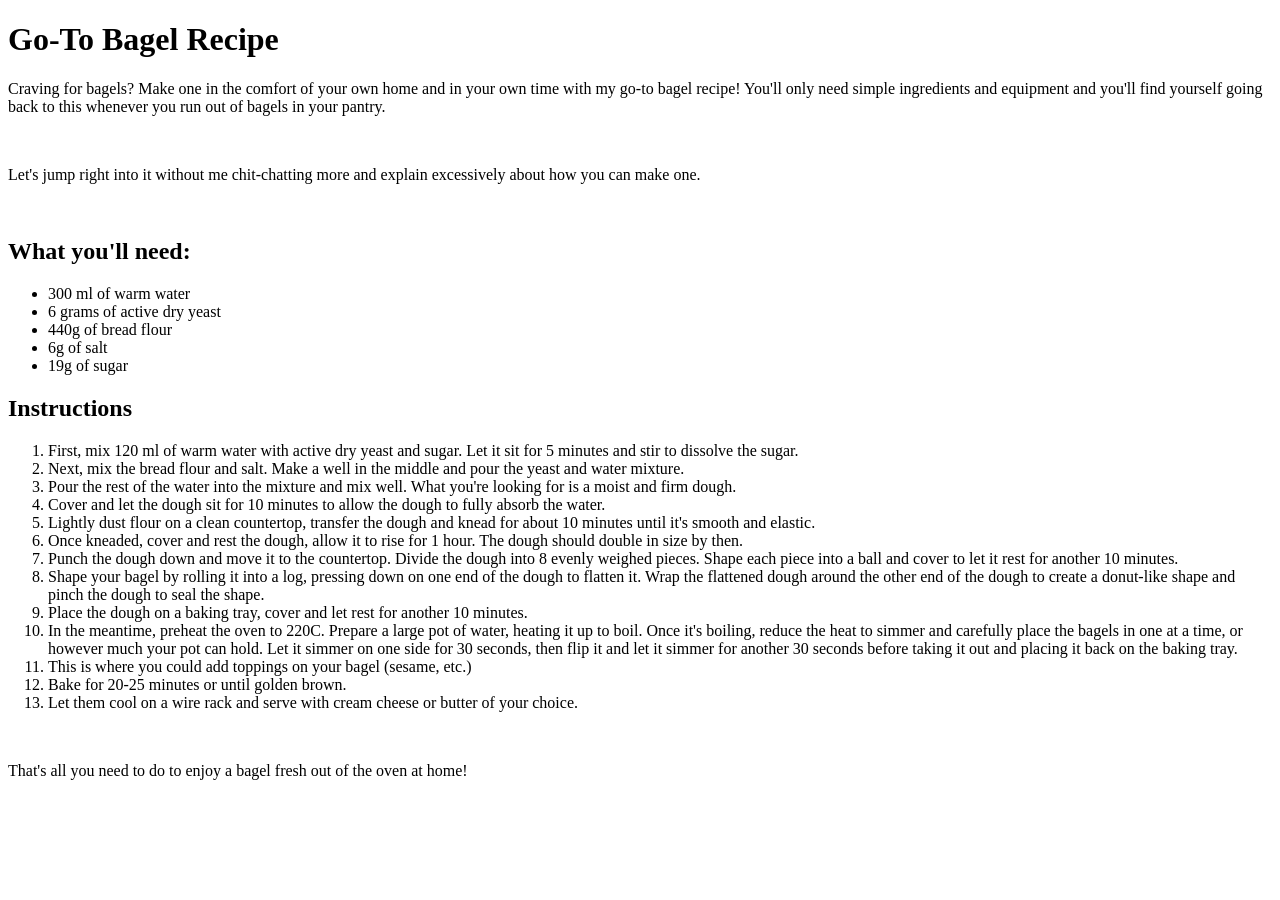
==== index.html @ 6e875099 "Add main content to the index file" ====
<!DOCTYPE html>
<html lang="en">
<head>
    <meta charset="UTF-8">
    <meta name="viewport" content="width=device-width, initial-scale=1.0">
    <title>Bagel Recipe</title>
</head>
<body>
    <h1>Go-To Bagel Recipe</h1>
    <p>Craving for bagels? Make one in the comfort of your own home and in your own time with my go-to bagel recipe! You'll only need simple ingredients and equipment and you'll find yourself going back to this whenever you run out of bagels in your pantry.</p>
    <br>
    <p>Let's jump right into it without me chit-chatting more and explain excessively about how you can make one.</p>
    <br>
    
    <h2>What you'll need:</h2>
    <ul>
        <li>300 ml of warm water</li>
        <li>6 grams of active dry yeast</li>
        <li>440g of bread flour</li>
        <li>6g of salt</li>
        <li>19g of sugar</li>
    </ul>

    <h2>Instructions</h2>
    <ol>
        <li>First, mix 120 ml of warm water with active dry yeast and sugar. Let it sit for 5 minutes and stir to dissolve the sugar.</li>
        <li>Next, mix the bread flour and salt. Make a well in the middle and pour the yeast and water mixture.</li>
        <li>Pour the rest of the water into the mixture and mix well. What you're looking for is a moist and firm dough.</li>
        <li>Cover and let the dough sit for 10 minutes to allow the dough to fully absorb the water.</li>
        <li>Lightly dust flour on a clean countertop, transfer the dough and knead for about 10 minutes until it's smooth and elastic.</li>
        <li>Once kneaded, cover and rest the dough, allow it to rise for 1 hour. The dough should double in size by then.</li>
        <li>Punch the dough down and move it to the countertop. Divide the dough into 8 evenly weighed pieces. Shape each piece into a ball and cover to let it rest for another 10 minutes.</li>
        <li>Shape your bagel by rolling it into a log, pressing down on one end of the dough to flatten it. Wrap the flattened dough around the other end of the dough to create a donut-like shape and pinch the dough to seal the shape.</li>
        <li>Place the dough on a baking tray, cover and let rest for another 10 minutes.</li>
        <li>In the meantime, preheat the oven to 220C. Prepare a large pot of water, heating it up to boil. Once it's boiling, reduce the heat to simmer and carefully place the bagels in one at a time, or however much your pot can hold. Let it simmer on one side for 30 seconds, then flip it and let it simmer for another 30 seconds before taking it out and placing it back on the baking tray.</li>
        <li>This is where you could add toppings on your bagel (sesame, etc.)</li>
        <li>Bake for 20-25 minutes or until golden brown.</li>
        <li>Let them cool on a wire rack and serve with cream cheese or butter of your choice.</li>
    </ol>

    <br>
    <p>That's all you need to do to enjoy a bagel fresh out of the oven at home!</p>

</body>
</html>
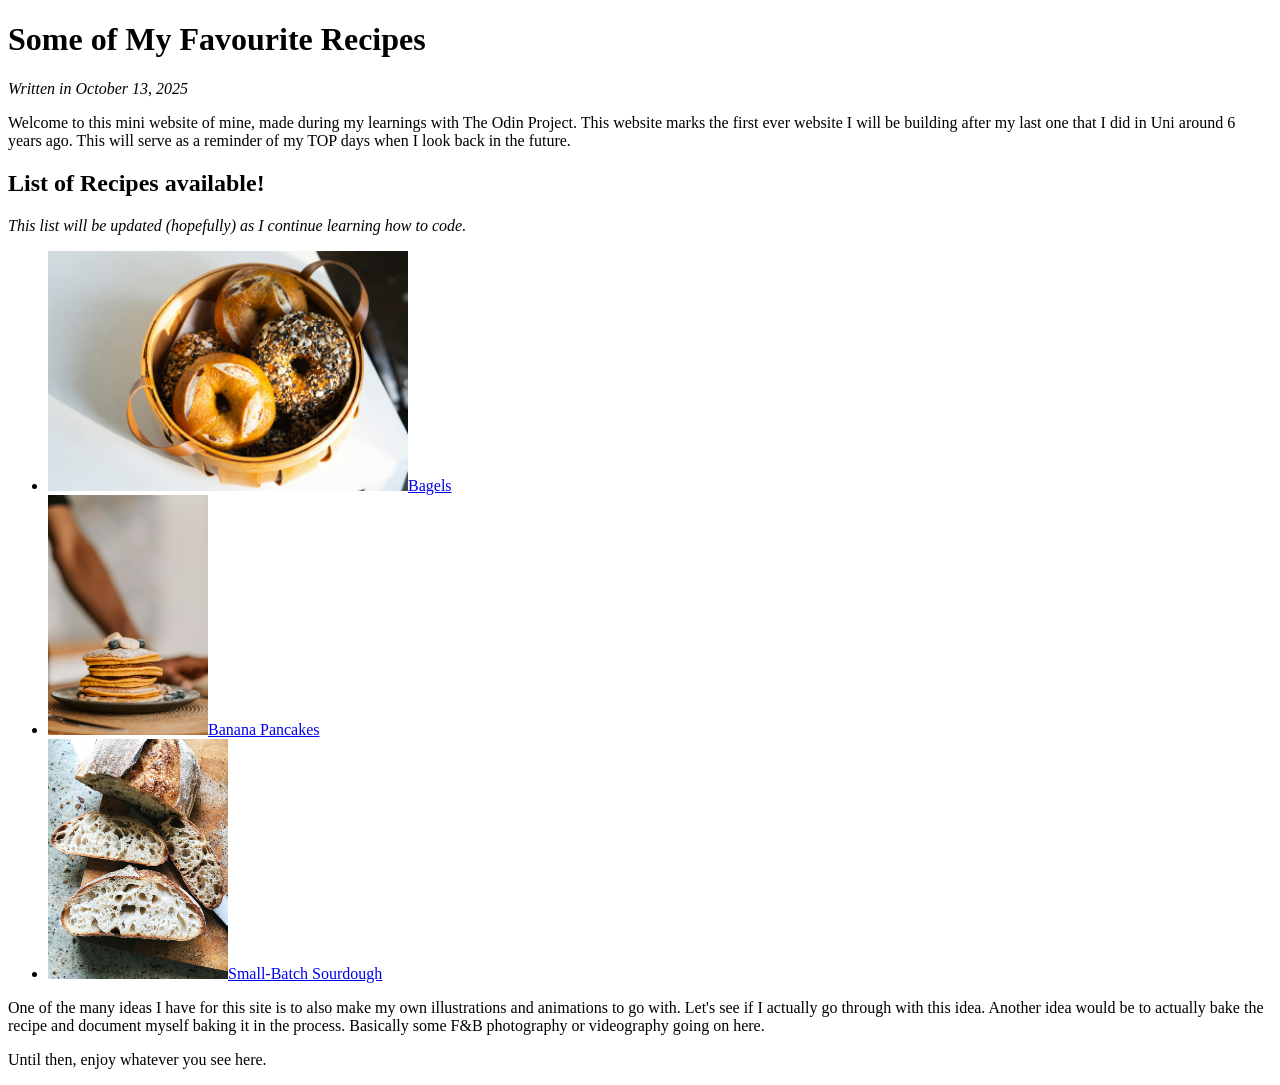
==== commit 9820c2b5: "Add more recipes" ====
--- a/index.html
+++ b/index.html
@@ -3,43 +3,24 @@
 <head>
     <meta charset="UTF-8">
     <meta name="viewport" content="width=device-width, initial-scale=1.0">
-    <title>Bagel Recipe</title>
+    <title>Favourite Recipes</title>
 </head>
 <body>
-    <h1>Go-To Bagel Recipe</h1>
-    <p>Craving for bagels? Make one in the comfort of your own home and in your own time with my go-to bagel recipe! You'll only need simple ingredients and equipment and you'll find yourself going back to this whenever you run out of bagels in your pantry.</p>
-    <br>
-    <p>Let's jump right into it without me chit-chatting more and explain excessively about how you can make one.</p>
-    <br>
+    <h1>Some of My Favourite Recipes</h1>
+    <p><em>Written in October 13, 2025</em></p>
+    <p>Welcome to this mini website of mine, made during my learnings with The Odin Project. This website marks the first ever website I will be building after my last one that I did in Uni around 6 years ago. This will serve as a reminder of my TOP days when I look back in the future.</p>
     
-    <h2>What you'll need:</h2>
+    <h2>List of Recipes available!</h2>
+    <p><em>This list will be updated (hopefully) as I continue learning how to code.</em></p>
+    
     <ul>
-        <li>300 ml of warm water</li>
-        <li>6 grams of active dry yeast</li>
-        <li>440g of bread flour</li>
-        <li>6g of salt</li>
-        <li>19g of sugar</li>
+        <li><img src="./images/pexels-catscoming-10169963.jpg" alt="four or more bagels in a decorative basket" width="360"><a href="./recipes/bagels.html">Bagels</a></li>
+        <li><img src="./images/pexels-vlada-karpovich-6947186.jpg" alt="banana pancakes with blueberry topping on a plate" height="240"><a href="./recipes/banana-pancakes.html">Banana Pancakes</a></li>
+        <li><img src="./images/pexels-geraud-pfeiffer-6608542.jpg" alt="one loaf of sourdough and sliced sourdough sliced on a wooden cutting board" height="240"><a href="./recipes/small-batch-sourdough.html">Small-Batch Sourdough</a></li>
     </ul>
 
-    <h2>Instructions</h2>
-    <ol>
-        <li>First, mix 120 ml of warm water with active dry yeast and sugar. Let it sit for 5 minutes and stir to dissolve the sugar.</li>
-        <li>Next, mix the bread flour and salt. Make a well in the middle and pour the yeast and water mixture.</li>
-        <li>Pour the rest of the water into the mixture and mix well. What you're looking for is a moist and firm dough.</li>
-        <li>Cover and let the dough sit for 10 minutes to allow the dough to fully absorb the water.</li>
-        <li>Lightly dust flour on a clean countertop, transfer the dough and knead for about 10 minutes until it's smooth and elastic.</li>
-        <li>Once kneaded, cover and rest the dough, allow it to rise for 1 hour. The dough should double in size by then.</li>
-        <li>Punch the dough down and move it to the countertop. Divide the dough into 8 evenly weighed pieces. Shape each piece into a ball and cover to let it rest for another 10 minutes.</li>
-        <li>Shape your bagel by rolling it into a log, pressing down on one end of the dough to flatten it. Wrap the flattened dough around the other end of the dough to create a donut-like shape and pinch the dough to seal the shape.</li>
-        <li>Place the dough on a baking tray, cover and let rest for another 10 minutes.</li>
-        <li>In the meantime, preheat the oven to 220C. Prepare a large pot of water, heating it up to boil. Once it's boiling, reduce the heat to simmer and carefully place the bagels in one at a time, or however much your pot can hold. Let it simmer on one side for 30 seconds, then flip it and let it simmer for another 30 seconds before taking it out and placing it back on the baking tray.</li>
-        <li>This is where you could add toppings on your bagel (sesame, etc.)</li>
-        <li>Bake for 20-25 minutes or until golden brown.</li>
-        <li>Let them cool on a wire rack and serve with cream cheese or butter of your choice.</li>
-    </ol>
-
-    <br>
-    <p>That's all you need to do to enjoy a bagel fresh out of the oven at home!</p>
+    <p>One of the many ideas I have for this site is to also make my own illustrations and animations to go with. Let's see if I actually go through with this idea. Another idea would be to actually bake the recipe and document myself baking it in the process. Basically some F&ampB photography or videography going on here.</p>
+    <p>Until then, enjoy whatever you see here.</p>
 
 </body>
 </html>
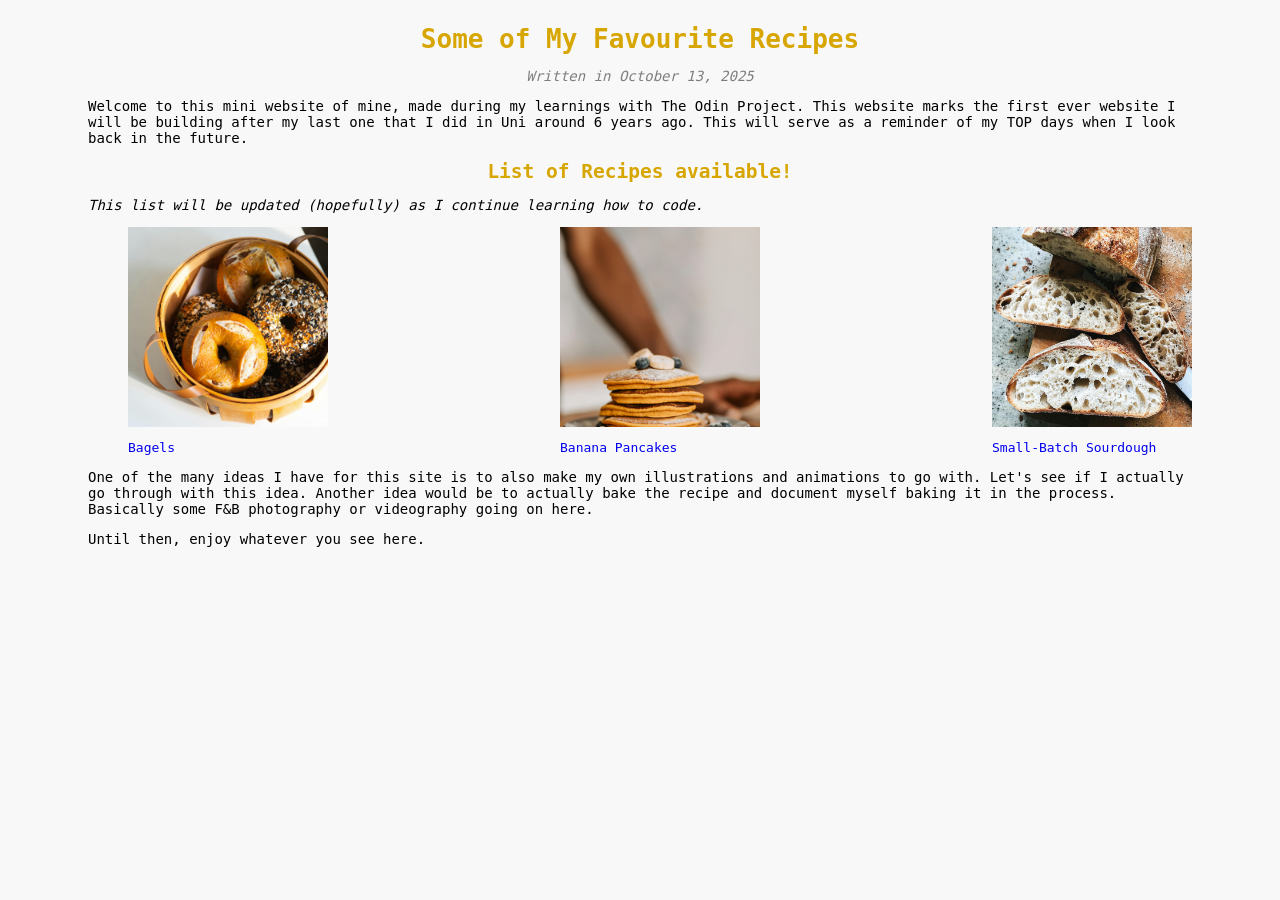
==== commit 36742b51: "Created stylesheet for html" ====
--- a/index.html
+++ b/index.html
@@ -4,23 +4,28 @@
     <meta charset="UTF-8">
     <meta name="viewport" content="width=device-width, initial-scale=1.0">
     <title>Favourite Recipes</title>
+    <link rel="stylesheet" href="styles.css">
 </head>
 <body>
-    <h1>Some of My Favourite Recipes</h1>
-    <p><em>Written in October 13, 2025</em></p>
-    <p>Welcome to this mini website of mine, made during my learnings with The Odin Project. This website marks the first ever website I will be building after my last one that I did in Uni around 6 years ago. This will serve as a reminder of my TOP days when I look back in the future.</p>
-    
-    <h2>List of Recipes available!</h2>
-    <p><em>This list will be updated (hopefully) as I continue learning how to code.</em></p>
-    
-    <ul>
-        <li><img src="./images/pexels-catscoming-10169963.jpg" alt="four or more bagels in a decorative basket" width="360"><a href="./recipes/bagels.html">Bagels</a></li>
-        <li><img src="./images/pexels-vlada-karpovich-6947186.jpg" alt="banana pancakes with blueberry topping on a plate" height="240"><a href="./recipes/banana-pancakes.html">Banana Pancakes</a></li>
-        <li><img src="./images/pexels-geraud-pfeiffer-6608542.jpg" alt="one loaf of sourdough and sliced sourdough sliced on a wooden cutting board" height="240"><a href="./recipes/small-batch-sourdough.html">Small-Batch Sourdough</a></li>
-    </ul>
-
-    <p>One of the many ideas I have for this site is to also make my own illustrations and animations to go with. Let's see if I actually go through with this idea. Another idea would be to actually bake the recipe and document myself baking it in the process. Basically some F&ampB photography or videography going on here.</p>
-    <p>Until then, enjoy whatever you see here.</p>
-
+    <div class="container one">
+        <h1>Some of My Favourite Recipes</h1>
+        <p class="date"><em>Written in October 13, 2025</em></p>
+        <p>Welcome to this mini website of mine, made during my learnings with The Odin Project. This website marks the first ever website I will be building after my last one that I did in Uni around 6 years ago. This will serve as a reminder of my TOP days when I look back in the future.</p>
+    </div>
+    <div class="recipe-container">
+        <h2>List of Recipes available!</h2>
+        <p><em>This list will be updated (hopefully) as I continue learning how to code.</em></p>
+        <div>
+            <ul class="recipe-content">
+                <li class="recipe one"><img src="./images/pexels-catscoming-10169963.jpg" alt="four or more bagels in a decorative basket" width="360"><a href="./recipes/bagels.html">Bagels</a></li>
+                <li class="recipe two"><img src="./images/pexels-vlada-karpovich-6947186.jpg" alt="banana pancakes with blueberry topping on a plate" height="240"><a href="./recipes/banana-pancakes.html">Banana Pancakes</a></li>
+                <li class="recipe three"><img src="./images/pexels-geraud-pfeiffer-6608542.jpg" alt="one loaf of sourdough and sliced sourdough sliced on a wooden cutting board" height="240"><a href="./recipes/small-batch-sourdough.html">Small-Batch Sourdough</a></li>
+            </ul>
+        </div>
+    </div>
+    <div class="container two">
+        <p>One of the many ideas I have for this site is to also make my own illustrations and animations to go with. Let's see if I actually go through with this idea. Another idea would be to actually bake the recipe and document myself baking it in the process. Basically some F&ampB photography or videography going on here.</p>
+        <p>Until then, enjoy whatever you see here.</p>
+    </div>
 </body>
 </html>
--- a/styles.css
+++ b/styles.css
@@ -0,0 +1,51 @@
+html {
+    background-color: rgb(248, 248, 248);
+    font-family: monospace;
+    margin: 16px 80px;
+}
+
+h1,h2 {
+    color: rgb(216, 166, 3);
+    text-align: center;
+    margin: auto;
+}
+
+p {
+    font-size: 14px;
+}
+
+a,li {
+    list-style: none;
+    text-decoration: none;
+}
+
+img {
+    width: 200px;
+    height: 200px;
+    object-fit: cover;
+}
+
+.date {
+    text-align: center;
+    color: rgb(126, 126, 126);
+}
+
+.containers {
+    display: flex;
+    flex-direction: column;
+}
+
+.recipe-content {
+    display: flex;
+    flex: auto;
+    flex-wrap: wrap;
+    justify-content: space-between;
+    min-width: 600px;
+}
+
+.recipe {
+    display: flex;
+    flex-direction: column;
+    gap: 1rem;
+}
+
